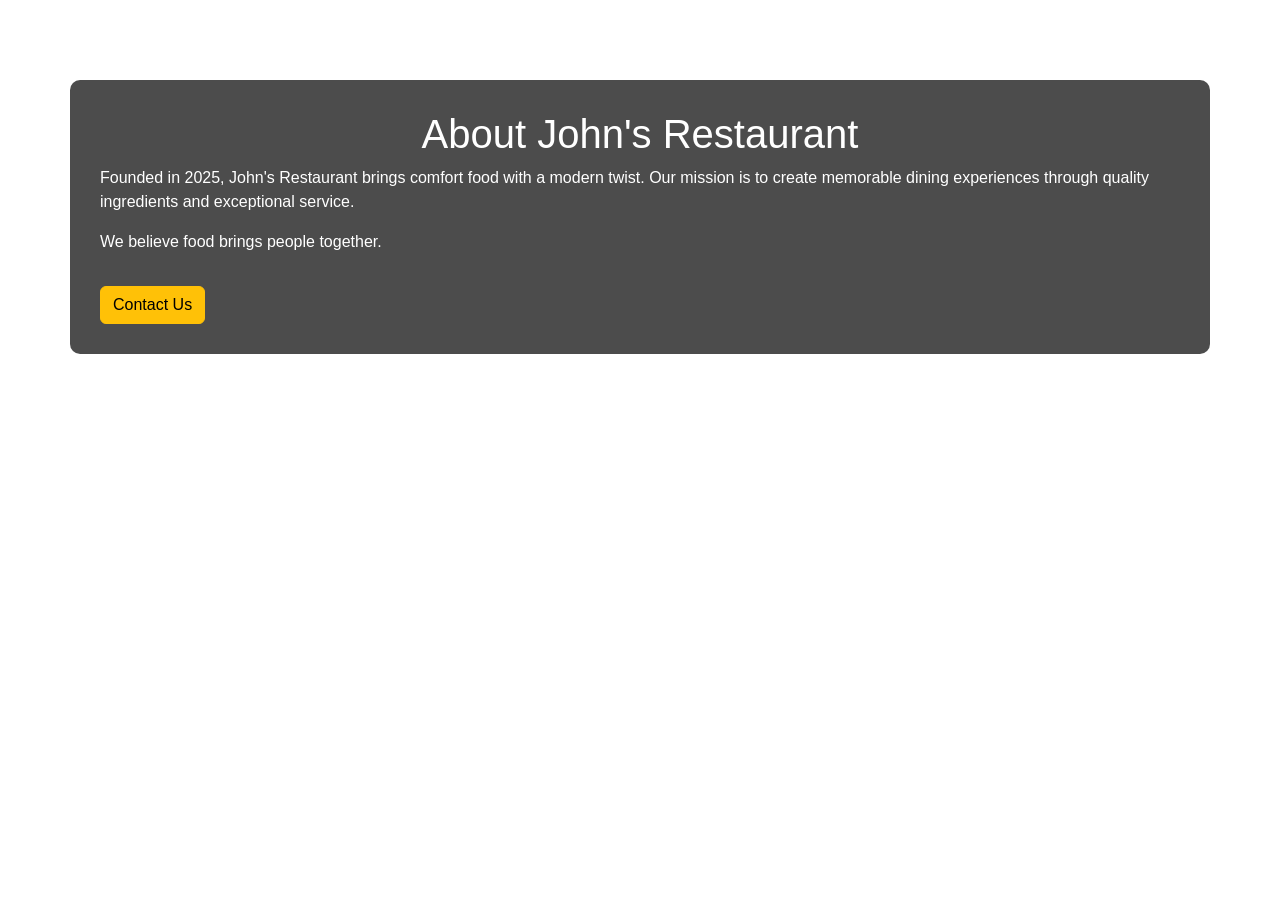
==== about.html @ d78cc1a7 "initial commit" ====
<!DOCTYPE html>
<html lang="en">
<head>
<meta charset="UTF-8">
<title>John's Restaurant - About Us</title>
<link href="https://cdn.jsdelivr.net/npm/bootstrap@5.3.2/dist/css/bootstrap.min.css" rel="stylesheet">
<link rel="stylesheet" href="style.css">
</head>

<body class="page-bg">

<div class="container overlay">
<h1 class="text-center">About John's Restaurant</h1>

<p>
Founded in 2025, John's Restaurant brings comfort food with a modern twist.
Our mission is to create memorable dining experiences through quality ingredients and exceptional service.
</p>

<p>
We believe food brings people together.
</p>

<a href="contact.html" class="btn btn-warning mt-3">Contact Us</a>

</div>

</body>
</html>
---- style.css ----
body {
    font-family: Arial, sans-serif;
    color: white;
}

.hero {
    background: url('https://images.unsplash.com/photo-1555992336-cbf9d5f4f5e0') no-repeat center center/cover;
    height: 90vh;
    display: flex;
    align-items: center;
    justify-content: center;
    text-align: center;
}

.page-bg {
    background: url('https://images.unsplash.com/photo-1414235077428-338989a2e8c0') no-repeat center center/cover;
    min-height: 100vh;
    padding-top: 80px;
}

.overlay {
    background: rgba(0, 0, 0, 0.7);
    padding: 30px;
    border-radius: 10px;
}
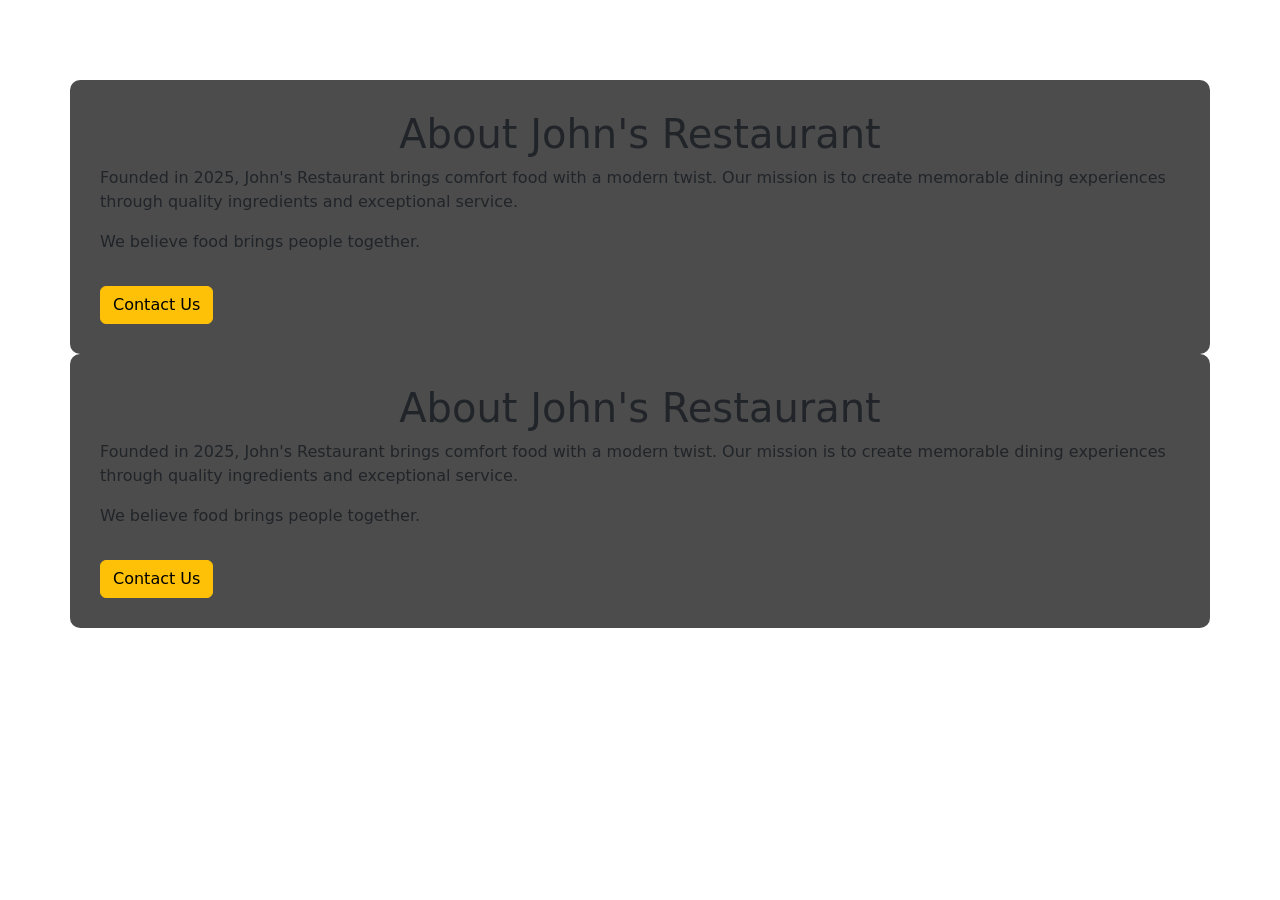
==== commit 0a99b995: "Add files via upload initial commit" ====
--- a/about.html
+++ b/about.html
@@ -1,3 +1,32 @@
+<!DOCTYPE html>
+<html lang="en">
+<head>
+<meta charset="UTF-8">
+<title>John's Restaurant - About Us</title>
+<link href="https://cdn.jsdelivr.net/npm/bootstrap@5.3.2/dist/css/bootstrap.min.css" rel="stylesheet">
+<link rel="stylesheet" href="style.css">
+</head>
+
+<body class="page-bg">
+
+<div class="container overlay">
+<h1 class="text-center">About John's Restaurant</h1>
+
+<p>
+Founded in 2025, John's Restaurant brings comfort food with a modern twist.
+Our mission is to create memorable dining experiences through quality ingredients and exceptional service.
+</p>
+
+<p>
+We believe food brings people together.
+</p>
+
+<a href="contact.html" class="btn btn-warning mt-3">Contact Us</a>
+
+</div>
+
+</body>
+</html>
 <!DOCTYPE html>
 <html lang="en">
 <head>
--- a/style.css
+++ b/style.css
@@ -1,3 +1,4 @@
+<<<<<<< HEAD
 body {
     font-family: Arial, sans-serif;
     color: white;
@@ -22,4 +23,30 @@
     background: rgba(0, 0, 0, 0.7);
     padding: 30px;
     border-radius: 10px;
+=======
+body {
+    font-family: Arial, sans-serif;
+    color: white;
+}
+
+.hero {
+    background: url('https://images.unsplash.com/photo-1555992336-cbf9d5f4f5e0') no-repeat center center/cover;
+    height: 90vh;
+    display: flex;
+    align-items: center;
+    justify-content: center;
+    text-align: center;
+}
+
+.page-bg {
+    background: url('https://images.unsplash.com/photo-1414235077428-338989a2e8c0') no-repeat center center/cover;
+    min-height: 100vh;
+    padding-top: 80px;
+}
+
+.overlay {
+    background: rgba(0, 0, 0, 0.7);
+    padding: 30px;
+    border-radius: 10px;
+>>>>>>> 3ce3104 (Add files via upload)
 }
--- a/style.css
+++ b/style.css
@@ -1,3 +1,4 @@
+<<<<<<< HEAD
 body {
     font-family: Arial, sans-serif;
     color: white;
@@ -22,4 +23,30 @@
     background: rgba(0, 0, 0, 0.7);
     padding: 30px;
     border-radius: 10px;
+=======
+body {
+    font-family: Arial, sans-serif;
+    color: white;
+}
+
+.hero {
+    background: url('https://images.unsplash.com/photo-1555992336-cbf9d5f4f5e0') no-repeat center center/cover;
+    height: 90vh;
+    display: flex;
+    align-items: center;
+    justify-content: center;
+    text-align: center;
+}
+
+.page-bg {
+    background: url('https://images.unsplash.com/photo-1414235077428-338989a2e8c0') no-repeat center center/cover;
+    min-height: 100vh;
+    padding-top: 80px;
+}
+
+.overlay {
+    background: rgba(0, 0, 0, 0.7);
+    padding: 30px;
+    border-radius: 10px;
+>>>>>>> 3ce3104 (Add files via upload)
 }
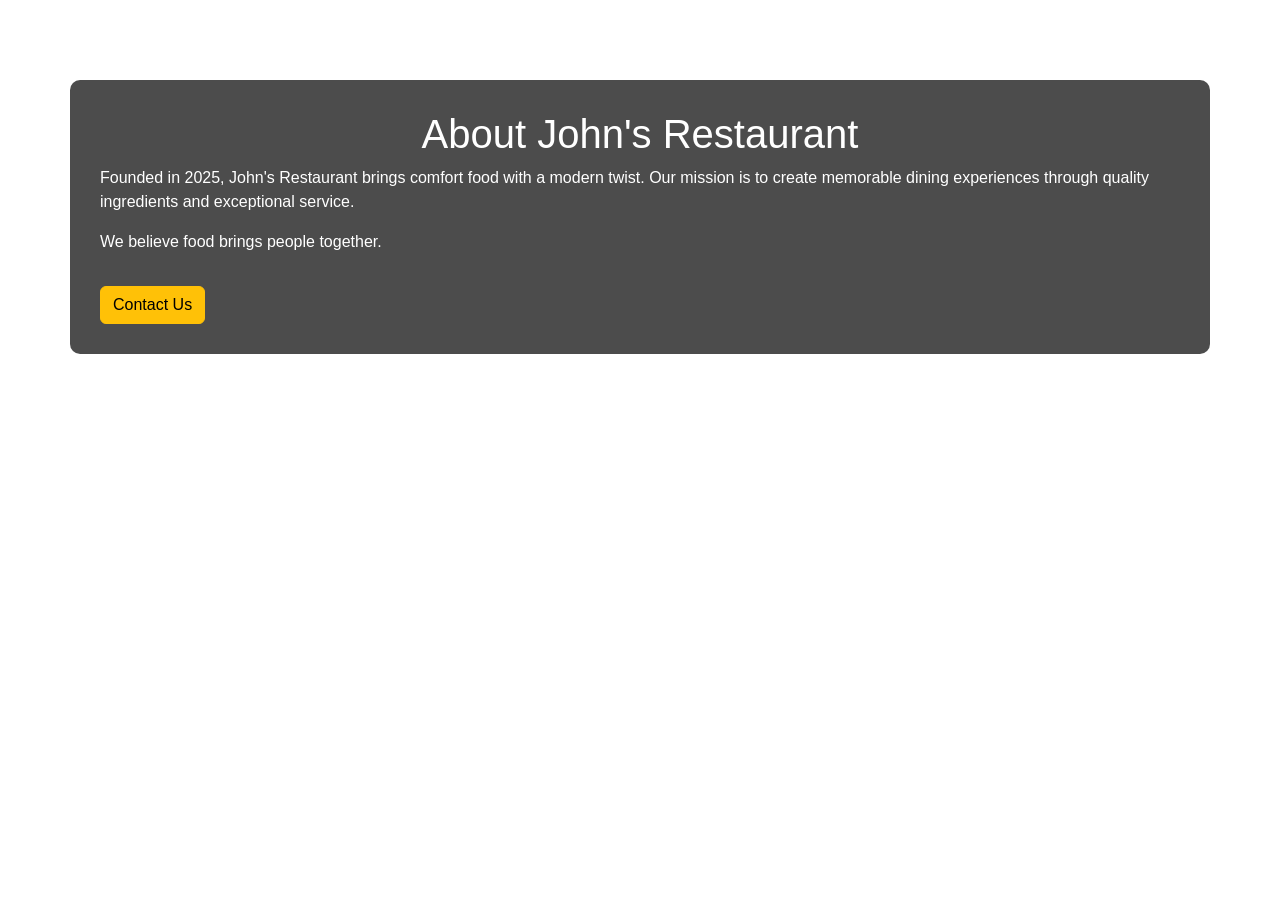
==== commit 1af94865: "jamiroquai" ====
--- a/about.html
+++ b/about.html
@@ -1,32 +1,3 @@
-<!DOCTYPE html>
-<html lang="en">
-<head>
-<meta charset="UTF-8">
-<title>John's Restaurant - About Us</title>
-<link href="https://cdn.jsdelivr.net/npm/bootstrap@5.3.2/dist/css/bootstrap.min.css" rel="stylesheet">
-<link rel="stylesheet" href="style.css">
-</head>
-
-<body class="page-bg">
-
-<div class="container overlay">
-<h1 class="text-center">About John's Restaurant</h1>
-
-<p>
-Founded in 2025, John's Restaurant brings comfort food with a modern twist.
-Our mission is to create memorable dining experiences through quality ingredients and exceptional service.
-</p>
-
-<p>
-We believe food brings people together.
-</p>
-
-<a href="contact.html" class="btn btn-warning mt-3">Contact Us</a>
-
-</div>
-
-</body>
-</html>
 <!DOCTYPE html>
 <html lang="en">
 <head>
--- a/style.css
+++ b/style.css
@@ -1,4 +1,3 @@
-<<<<<<< HEAD
 body {
     font-family: Arial, sans-serif;
     color: white;
@@ -23,30 +22,4 @@
     background: rgba(0, 0, 0, 0.7);
     padding: 30px;
     border-radius: 10px;
-=======
-body {
-    font-family: Arial, sans-serif;
-    color: white;
-}
-
-.hero {
-    background: url('https://images.unsplash.com/photo-1555992336-cbf9d5f4f5e0') no-repeat center center/cover;
-    height: 90vh;
-    display: flex;
-    align-items: center;
-    justify-content: center;
-    text-align: center;
-}
-
-.page-bg {
-    background: url('https://images.unsplash.com/photo-1414235077428-338989a2e8c0') no-repeat center center/cover;
-    min-height: 100vh;
-    padding-top: 80px;
-}
-
-.overlay {
-    background: rgba(0, 0, 0, 0.7);
-    padding: 30px;
-    border-radius: 10px;
->>>>>>> 3ce3104 (Add files via upload)
 }
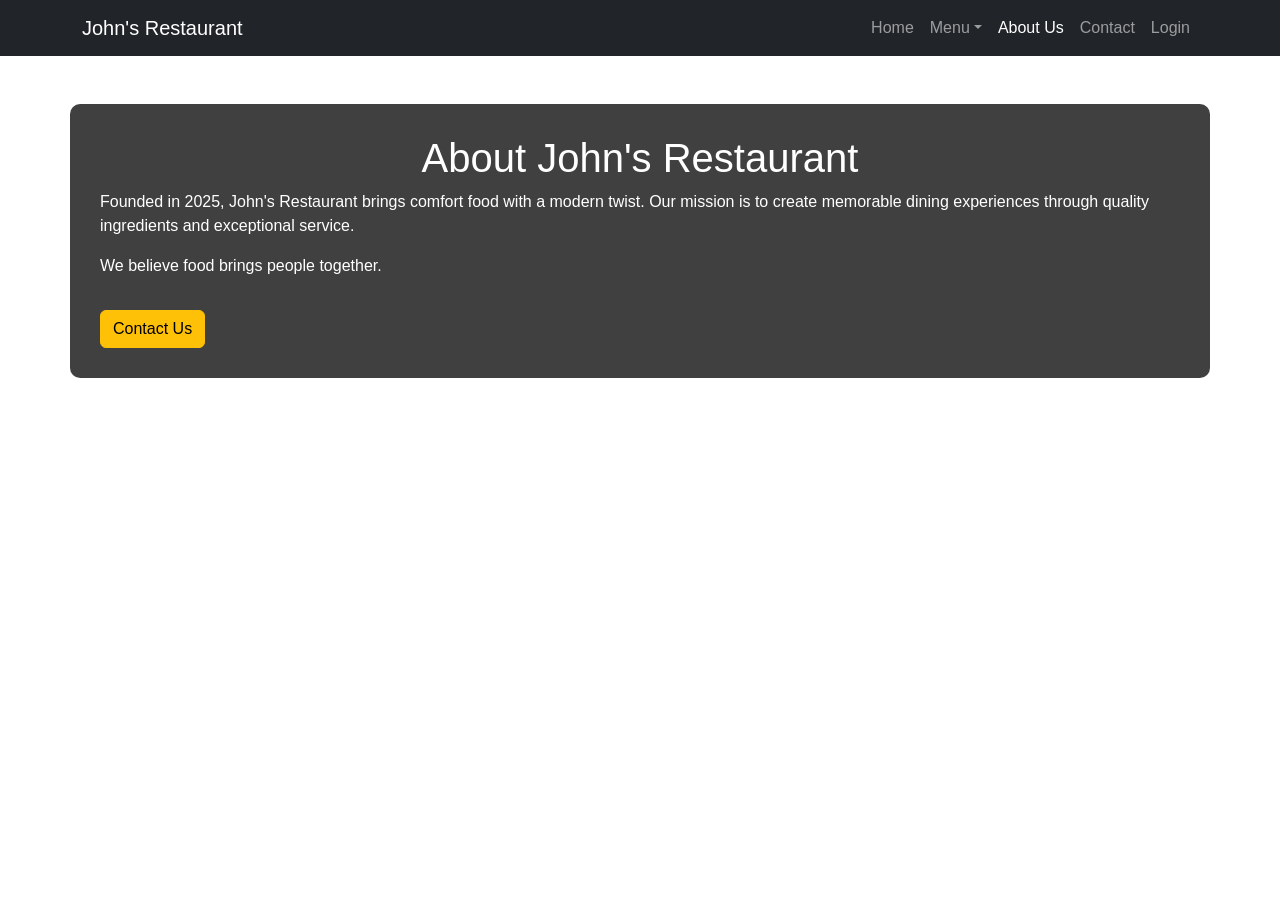
==== commit 83776b8e: "I don't know if this even works" ====
--- a/about.html
+++ b/about.html
@@ -1,29 +1,53 @@
-<!DOCTYPE html>
-<html lang="en">
-<head>
-<meta charset="UTF-8">
-<title>John's Restaurant - About Us</title>
-<link href="https://cdn.jsdelivr.net/npm/bootstrap@5.3.2/dist/css/bootstrap.min.css" rel="stylesheet">
-<link rel="stylesheet" href="style.css">
-</head>
-
-<body class="page-bg">
-
-<div class="container overlay">
-<h1 class="text-center">About John's Restaurant</h1>
-
-<p>
-Founded in 2025, John's Restaurant brings comfort food with a modern twist.
-Our mission is to create memorable dining experiences through quality ingredients and exceptional service.
-</p>
-
-<p>
-We believe food brings people together.
-</p>
-
-<a href="contact.html" class="btn btn-warning mt-3">Contact Us</a>
-
-</div>
-
-</body>
-</html>+<!DOCTYPE html>
+<html lang="en">
+<head>
+    <meta charset="UTF-8">
+    <meta name="viewport" content="width=device-width, initial-scale=1.0">
+    <title>John's Restaurant - About Us</title>
+    <link href="https://cdn.jsdelivr.net/npm/bootstrap@5.3.2/dist/css/bootstrap.min.css" rel="stylesheet">
+    <link rel="stylesheet" href="style.css">
+</head>
+
+<body class="page-bg">
+
+    <!-- Navbar -->
+    <nav class="navbar navbar-expand-lg navbar-dark bg-dark fixed-top">
+        <div class="container">
+            <a class="navbar-brand" href="index.php">John's Restaurant</a>
+            <button class="navbar-toggler" type="button" data-bs-toggle="collapse" data-bs-target="#navbarNav">
+                <span class="navbar-toggler-icon"></span>
+            </button>
+            <div class="collapse navbar-collapse" id="navbarNav">
+                <ul class="navbar-nav ms-auto">
+                    <li class="nav-item"><a class="nav-link" href="index.php">Home</a></li>
+                    <li class="nav-item dropdown">
+                        <a class="nav-link dropdown-toggle" href="#" role="button" data-bs-toggle="dropdown">Menu</a>
+                        <ul class="dropdown-menu">
+                            <li><a class="dropdown-item" href="menu.php">Full Menu</a></li>
+                            <li><a class="dropdown-item" href="specials.html">Specials</a></li>
+                        </ul>
+                    </li>
+                    <li class="nav-item"><a class="nav-link active" href="about.html">About Us</a></li>
+                    <li class="nav-item"><a class="nav-link" href="contact.html">Contact</a></li>
+                    <li class="nav-item"><a class="nav-link" href="login.php">Login</a></li>
+                </ul>
+            </div>
+        </div>
+    </nav>
+
+    <div class="container overlay mt-5">
+        <h1 class="text-center">About John's Restaurant</h1>
+
+        <p>
+            Founded in 2025, John's Restaurant brings comfort food with a modern twist.
+            Our mission is to create memorable dining experiences through quality ingredients and exceptional service.
+        </p>
+
+        <p>We believe food brings people together.</p>
+
+        <a href="contact.html" class="btn btn-warning mt-3">Contact Us</a>
+    </div>
+
+    <script src="https://cdn.jsdelivr.net/npm/bootstrap@5.3.2/dist/js/bootstrap.bundle.min.js"></script>
+</body>
+</html>
--- a/style.css
+++ b/style.css
@@ -1,25 +1,82 @@
-body {
-    font-family: Arial, sans-serif;
-    color: white;
-}
-
-.hero {
-    background: url('https://images.unsplash.com/photo-1555992336-cbf9d5f4f5e0') no-repeat center center/cover;
-    height: 90vh;
-    display: flex;
-    align-items: center;
-    justify-content: center;
-    text-align: center;
-}
-
-.page-bg {
-    background: url('https://images.unsplash.com/photo-1414235077428-338989a2e8c0') no-repeat center center/cover;
-    min-height: 100vh;
-    padding-top: 80px;
-}
-
-.overlay {
-    background: rgba(0, 0, 0, 0.7);
-    padding: 30px;
-    border-radius: 10px;
-}+body {
+    font-family: Arial, sans-serif;
+    color: white;
+    /* Push content down so it never hides behind the fixed navbar (~56px tall) */
+    padding-top: 56px;
+}
+
+/* ── Hero (index.php / home.php) ── */
+.hero {
+    background-color: #1a1a1a; /* fallback if image fails to load */
+    background-size: cover;
+    background-position: center center;
+    background-repeat: no-repeat;
+
+    /* Margins so the image doesn't touch the edges or the navbar */
+    margin: 20px 20px 20px 20px;
+    border-radius: 12px;
+
+    /* Height accounts for navbar (56px) + top margin (20px) */
+    height: calc(100vh - 56px - 40px);
+
+    display: flex;
+    align-items: center;
+    justify-content: center;
+    text-align: center;
+
+    /* Clip the image inside the rounded corners */
+    overflow: hidden;
+}
+
+/* ── Inner-page background (menu, about, contact, login, register, specials) ── */
+.page-bg {
+    background: url('https://images.unsplash.com/photo-1414235077428-338989a2e8c0?auto=format&fit=crop&w=1600&q=80') no-repeat center center / cover fixed;
+    min-height: 100vh;
+}
+
+/* ── Dark overlay card used on all pages ── */
+.overlay {
+    background: rgba(0, 0, 0, 0.75);
+    padding: 30px;
+    border-radius: 10px;
+}
+
+/* ── Transactions page ── */
+.menu-item-card {
+    background: rgba(0, 0, 0, 0.6);
+    border: 1px solid rgba(255, 255, 255, 0.15);
+    border-radius: 8px;
+    padding: 12px 16px;
+    margin-bottom: 10px;
+    display: flex;
+    justify-content: space-between;
+    align-items: center;
+}
+
+.order-summary {
+    background: rgba(0, 0, 0, 0.8);
+    border: 1px solid rgba(255, 193, 7, 0.4);
+    border-radius: 10px;
+    padding: 20px;
+    position: sticky;
+    top: 76px; /* navbar height + a little gap */
+}
+
+.order-item-row {
+    display: flex;
+    justify-content: space-between;
+    padding: 4px 0;
+    border-bottom: 1px solid rgba(255,255,255,0.1);
+    font-size: 0.95rem;
+}
+
+.total-row {
+    display: flex;
+    justify-content: space-between;
+    font-size: 1.2rem;
+    font-weight: bold;
+    color: #ffc107;
+    margin-top: 10px;
+    padding-top: 10px;
+    border-top: 2px solid #ffc107;
+}
